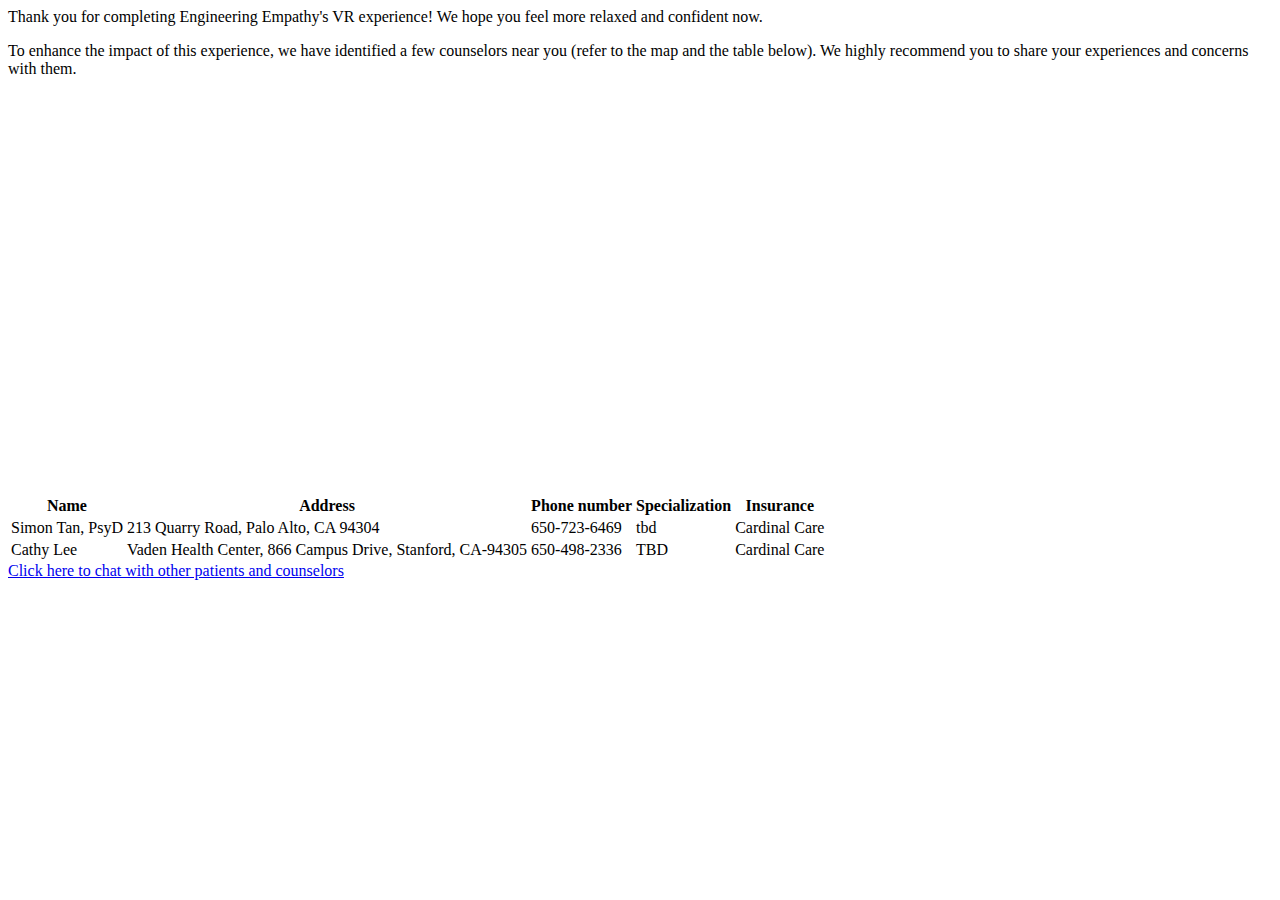
==== thankyou.html @ 73a51ded "v1" ====
<html>
<head>
<title>Thank you!</title>
</head>
<body>
<script src="http://maps.google.com/maps/api/js?sensor=false" type="text/javascript"></script>
<p>Thank you for completing Engineering Empathy's VR experience! We hope you feel more relaxed and confident now.</p>
<p>To enhance the impact of this experience, we have identified a few counselors near you (refer to the map and the table below). We highly recommend you to share your experiences and concerns with them.</p>
  <div id="map" style="width: 500px; height: 400px;"></div>
    <script type="text/javascript" src="js/google-map-view.js"></script>
<table>
<tr>
<th>Name</th>
<th>Address</th>
<th>Phone number</th>
<th>Specialization</th>
<th>Insurance</th>
</tr>
<tr>
<td>Simon Tan, PsyD</td>
<td>213 Quarry Road, Palo Alto, CA 94304</td>
<td>650-723-6469</td>
<td>tbd</td>
<td>Cardinal Care</td>
</tr>
<tr>
<td>Cathy Lee</td>
<td>Vaden Health Center, 866 Campus Drive, Stanford, CA-94305</td>
<td>650-498-2336</td>
<td>TBD</td>
<td>Cardinal Care</td>
</tr>
</table>
<a href="index.html">Click here to chat with other patients and counselors</a>
</body>
</html>
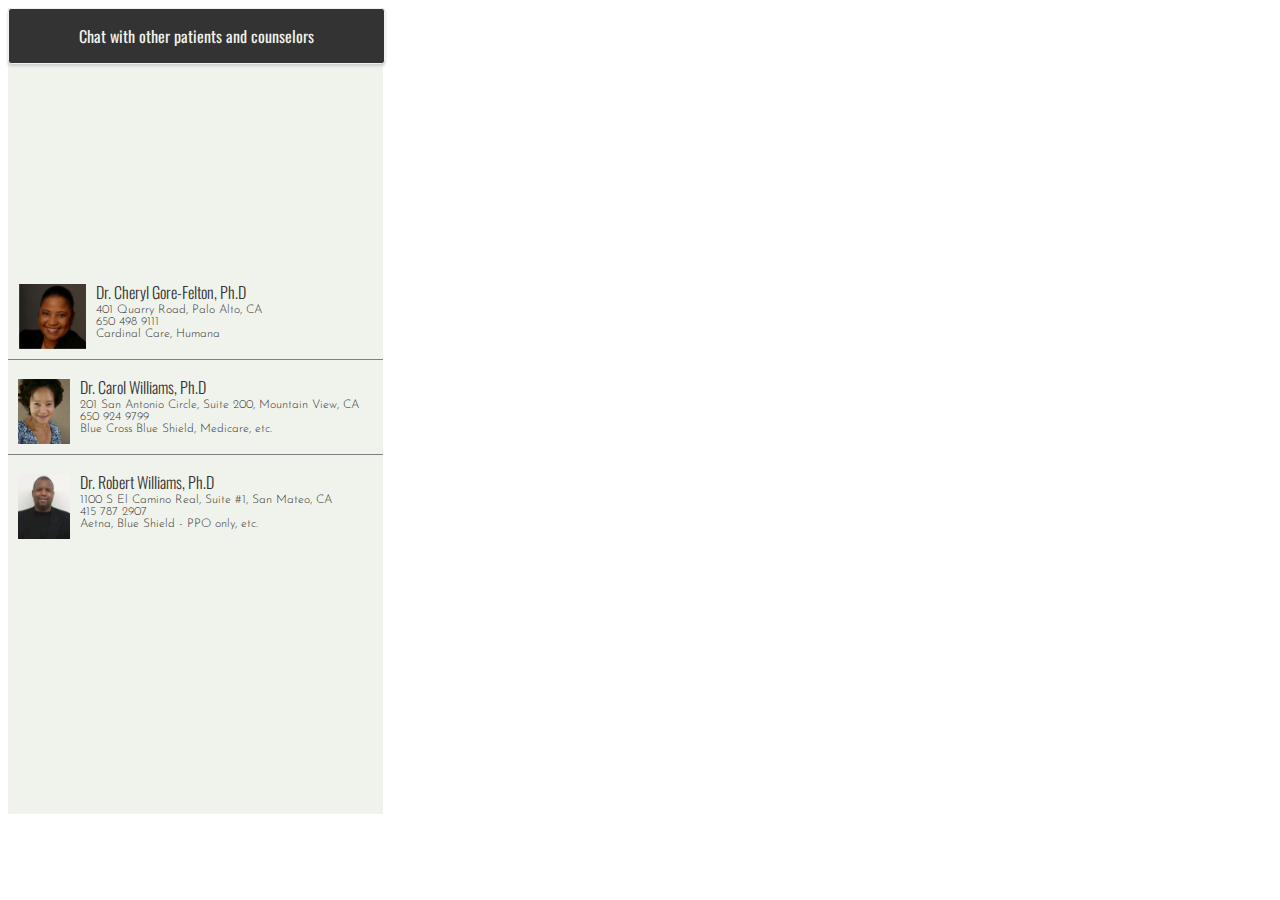
==== commit 21e78ef9: "Everything completely redesigned" ====
--- a/thankyou.html
+++ b/thankyou.html
@@ -1,36 +1,66 @@
 <html>
 <head>
 <title>Thank you!</title>
+<link rel="stylesheet" href="css/thankYou.css">
+<link href='https://fonts.googleapis.com/css?family=Josefin+Sans:400,300,600,700|Oswald:400,300' rel='stylesheet' type='text/css'>
 </head>
 <body>
+<div id = "totalBodyContainer">
 <script src="http://maps.google.com/maps/api/js?sensor=false" type="text/javascript"></script>
-<p>Thank you for completing Engineering Empathy's VR experience! We hope you feel more relaxed and confident now.</p>
-<p>To enhance the impact of this experience, we have identified a few counselors near you (refer to the map and the table below). We highly recommend you to share your experiences and concerns with them.</p>
-  <div id="map" style="width: 500px; height: 400px;"></div>
+	<a href="index.html" id="clickToConnect">Chat with other patients and counselors</a>
+  <div id="map" style="width: 375px; height: 200px;"></div>
     <script type="text/javascript" src="js/google-map-view.js"></script>
 <table>
-<tr>
+<!--<tr>
 <th>Name</th>
 <th>Address</th>
 <th>Phone number</th>
 <th>Specialization</th>
 <th>Insurance</th>
+</tr> -->
+<tr>
+		<a href = "https://stanfordhealthcare.org/doctors/g/cheryl-gorefelton.html#summary-content" <div class="infoContainer"><img class="photo" id="cheryl" src="img/CherylGore-Felton.png">
+		<div class="info"> <p> <span class="name">Dr. Cheryl Gore-Felton, Ph.D</span>
+			<br>
+			<span class="contact">401 Quarry Road, Palo Alto, CA<!--, CA 94304 -->
+			<br>
+			650 498 9111</span>
+			<br>
+			<span class="insurance">Cardinal Care, Humana</span>
+			<br>
+		</p> </div> </a>
+		<!-- https://stanfordhealthcare.org/doctors/g/cheryl-gorefelton.html#summary-content -->
 </tr>
+<div style="clear: both;"></div>
 <tr>
-<td>Simon Tan, PsyD</td>
-<td>213 Quarry Road, Palo Alto, CA 94304</td>
-<td>650-723-6469</td>
-<td>tbd</td>
-<td>Cardinal Care</td>
+<div class="infoContainer"><img class="photo" src="img/CarolWilliams.jpg">
+		<a href="https://therapists.psychologytoday.com/rms/prof_detail.php?profid=32866&sid=1455748090.4706_7374&city=Palo+Alto&state=CA&spec=334&tr=ResultsName"> <div class="info"> <p> <span class="name">Dr. Carol Williams, Ph.D</span>
+			<br>
+			<span class="contact">201 San Antonio Circle, Suite 200, Mountain View, CA <!--, CA 94040-->
+			<br>
+			650 924 9799</span>
+			<br>
+			<span class="insurance">Blue Cross Blue Shield, Medicare, etc.</span>
+			<br>
+		</p> </div></a>
 </tr>
+<div style="clear: both;"></div>
 <tr>
-<td>Cathy Lee</td>
-<td>Vaden Health Center, 866 Campus Drive, Stanford, CA-94305</td>
-<td>650-498-2336</td>
-<td>TBD</td>
-<td>Cardinal Care</td>
+<div class="infoContainer"><img class="photo" src="img/RobertWilliams.jpg">
+		<a href="https://therapists.psychologytoday.com/rms/prof_detail.php?profid=65809&sid=1455748090.4706_7374&city=Palo+Alto&state=CA&spec=334&tr=ResultsPhoto"><div class="info"> <p> <span class="name">Dr. Robert Williams, Ph.D</span>
+			<br>
+			<span class="contact">1100 S El Camino Real, Suite #1, San Mateo, CA <!--, CA 94040-->
+			<br>
+			415 787 2907</span>
+			<br>
+			<span class="insurance">Aetna, Blue Shield - PPO only, etc.</span>
+			<br>
+		</p> </div></a>
 </tr>
 </table>
-<a href="index.html">Click here to chat with other patients and counselors</a>
+</div>
+
 </body>
-</html>+</html>
+
+<!-- https://therapists.psychologytoday.com/rms/prof_results.php?city=Palo+Alto&state=CA&spec=334 -->--- a/css/thankYou.css
+++ b/css/thankYou.css
@@ -0,0 +1,78 @@
+#clickToConnect {
+	text-decoration: none;
+	border: 1px solid ;
+	background-color: #333333;
+	color: #F0F3EC;
+	/*font-family: 'Josefin Sans', sans-serif;*/
+	font-family: 'Oswald', sans-serif;
+	font-weight: 300px;
+    text-align: center;	
+    display: inline-block;
+    width: 375px;
+    padding-top:15px;
+    padding-bottom: 15px;
+     border-radius: 0.2em;
+  	/*border-bottom: 0.25em solid #333333;*/
+  	box-shadow: 0 2px 3px #ccc;
+
+}
+
+
+#totalBodyContainer {
+	max-width: 375px;
+	background-color:#F0F3EC;
+}
+
+.photo{
+	float: left;
+	width: 52px;
+	height: auto;
+	padding: 10px;
+	padding-top: 20px;
+}
+.photo#cheryl {
+	width: auto;
+	height: 64.8;
+}
+.info {
+	float: left;
+}
+
+.infoContainer {
+	border-bottom: 1px solid #808080;
+}
+
+.name {
+	font-family: 'Oswald', sans-serif;
+	font-weight: 300;
+	color: #343434;
+
+}
+
+ .contact, .specialty, .insurance {
+	font-family: 'Josefin Sans', sans-serif;
+	font-weight: 300;
+	font-size: .75em;
+	color:#343434 ;
+}
+table{
+	height: 359px;
+	overflow: scroll;
+}
+
+
+
+/*wid:hover, a:active {
+    background-color: #343434;
+}
+
+a:link, a:visited {
+    background-color: #343434;
+    color: white;
+    padding: 14px 25px;
+    text-align: center;	
+    text-decoration: none;
+    display: inline-block;
+}*/
+
+/*http://www.mburnette.com/blog/create-simple-faux-3d-css-button*/